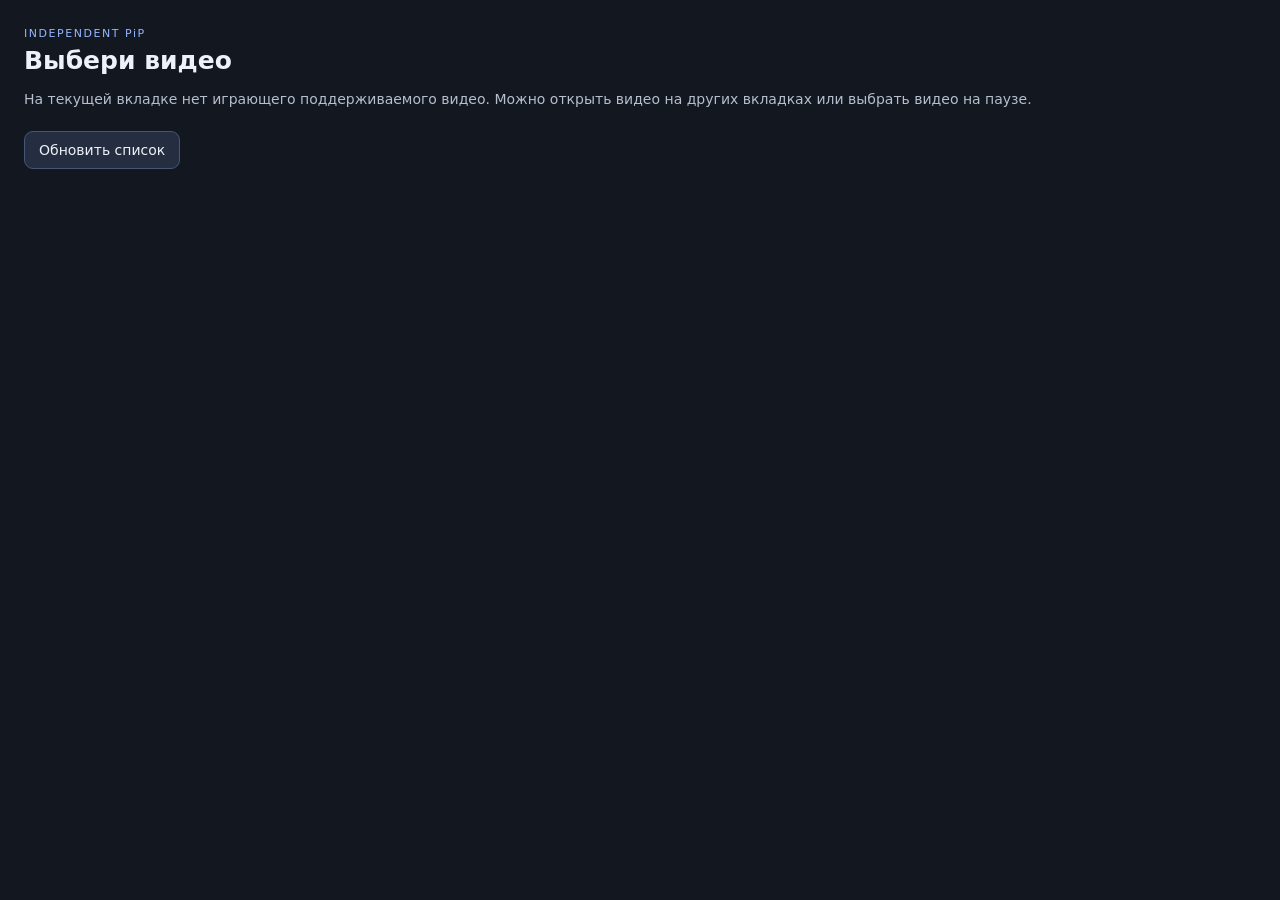
==== extension/picker.html @ eace55a7 "[verified] feat: add cross-tab video chooser for Independent PiP 1.3.0" ====
<!doctype html>
<html lang="ru">
<head><meta charset="utf-8"><meta name="viewport" content="width=device-width,initial-scale=1"><title>Выбор видео — Independent PiP</title><link rel="stylesheet" href="picker.css"></head>
<body>
<header><span class="eyebrow">INDEPENDENT PiP</span><h1>Выбери видео</h1><p>На текущей вкладке нет играющего поддерживаемого видео. Можно открыть видео на других вкладках или выбрать видео на паузе.</p></header>
<section id="access" hidden><p>Для поиска на других вкладках нужен доступ к HTTP/HTTPS-сайтам. Поиск выполняется только по твоему запросу, данные никуда не отправляются.</p><button id="grant-access" type="button">Разрешить поиск на вкладках</button></section>
<div class="toolbar"><button id="refresh" type="button">Обновить список</button><span id="count"></span></div>
<p id="status" role="status" aria-live="polite"></p>
<main id="videos" aria-label="Доступные видео"></main>
<script src="picker.js"></script>
</body></html>
---- extension/picker.css ----
:root{color-scheme:dark;font:14px system-ui;color:#edf1f8;background:#131720}*{box-sizing:border-box}body{margin:0;padding:24px}h1{font-size:25px;margin:6px 0 12px}p{line-height:1.55;color:#b5bfce}.eyebrow{font-size:11px;letter-spacing:.14em;color:#93b5ff}.toolbar{display:flex;gap:14px;align-items:center;margin:20px 0 10px}button{font:inherit;color:inherit;background:#252e40;border:1px solid #465673;border-radius:9px;padding:10px 14px;cursor:pointer}button:hover{background:#334564}button:focus-visible{outline:2px solid #a6c5ff;outline-offset:3px}button:disabled{opacity:.6;cursor:wait}#access{padding:4px 16px 16px;border:1px solid #36455f;border-radius:12px;background:#1c2331}#status{font-size:13px}#videos{display:grid;gap:10px}.video{display:grid;gap:6px;text-align:left;width:100%;padding:15px}.video strong{overflow-wrap:anywhere}.video span{font-size:12px;color:#bbc7dc}.video.playing{border-color:#638bc5}#count{font-size:12px;color:#b5bfce}[hidden]{display:none!important}
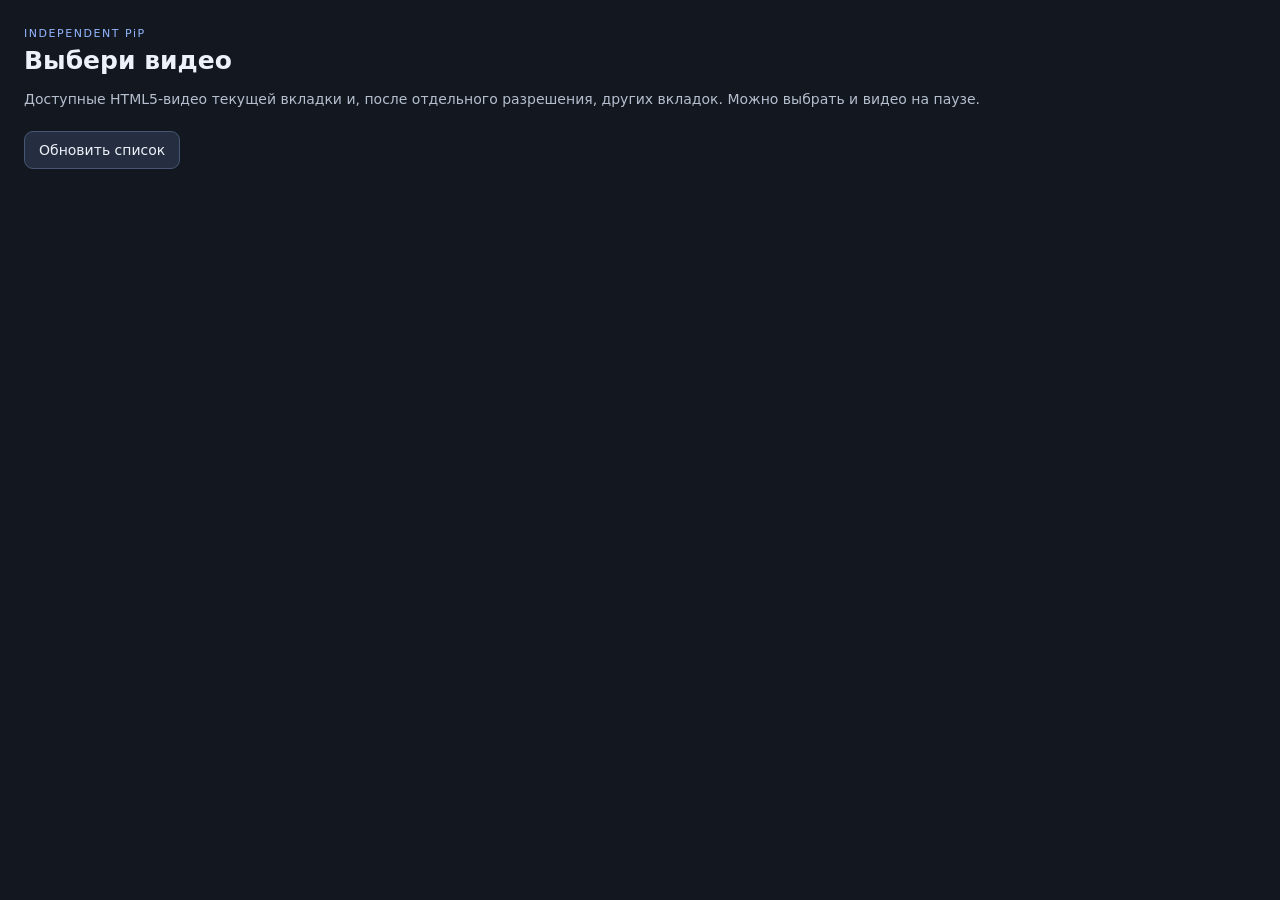
==== commit 2fe9bbf0: "[verified] feat: modularize PiP and recover video picker requests in 1.5.0" ====
--- a/extension/picker.html
+++ b/extension/picker.html
@@ -2,10 +2,10 @@
 <html lang="ru">
 <head><meta charset="utf-8"><meta name="viewport" content="width=device-width,initial-scale=1"><title>Выбор видео — Independent PiP</title><link rel="stylesheet" href="picker.css"></head>
 <body>
-<header><span class="eyebrow">INDEPENDENT PiP</span><h1>Выбери видео</h1><p>На текущей вкладке нет играющего поддерживаемого видео. Можно открыть видео на других вкладках или выбрать видео на паузе.</p></header>
+<header><span class="eyebrow">INDEPENDENT PiP</span><h1>Выбери видео</h1><p>Доступные HTML5-видео текущей вкладки и, после отдельного разрешения, других вкладок. Можно выбрать и видео на паузе.</p></header>
 <section id="access" hidden><p>Для поиска на других вкладках нужен доступ к HTTP/HTTPS-сайтам. Поиск выполняется только по твоему запросу, данные никуда не отправляются.</p><button id="grant-access" type="button">Разрешить поиск на вкладках</button></section>
 <div class="toolbar"><button id="refresh" type="button">Обновить список</button><span id="count"></span></div>
 <p id="status" role="status" aria-live="polite"></p>
 <main id="videos" aria-label="Доступные видео"></main>
-<script src="picker.js"></script>
+<script src="picker-client.js"></script><script src="picker.js"></script>
 </body></html>
